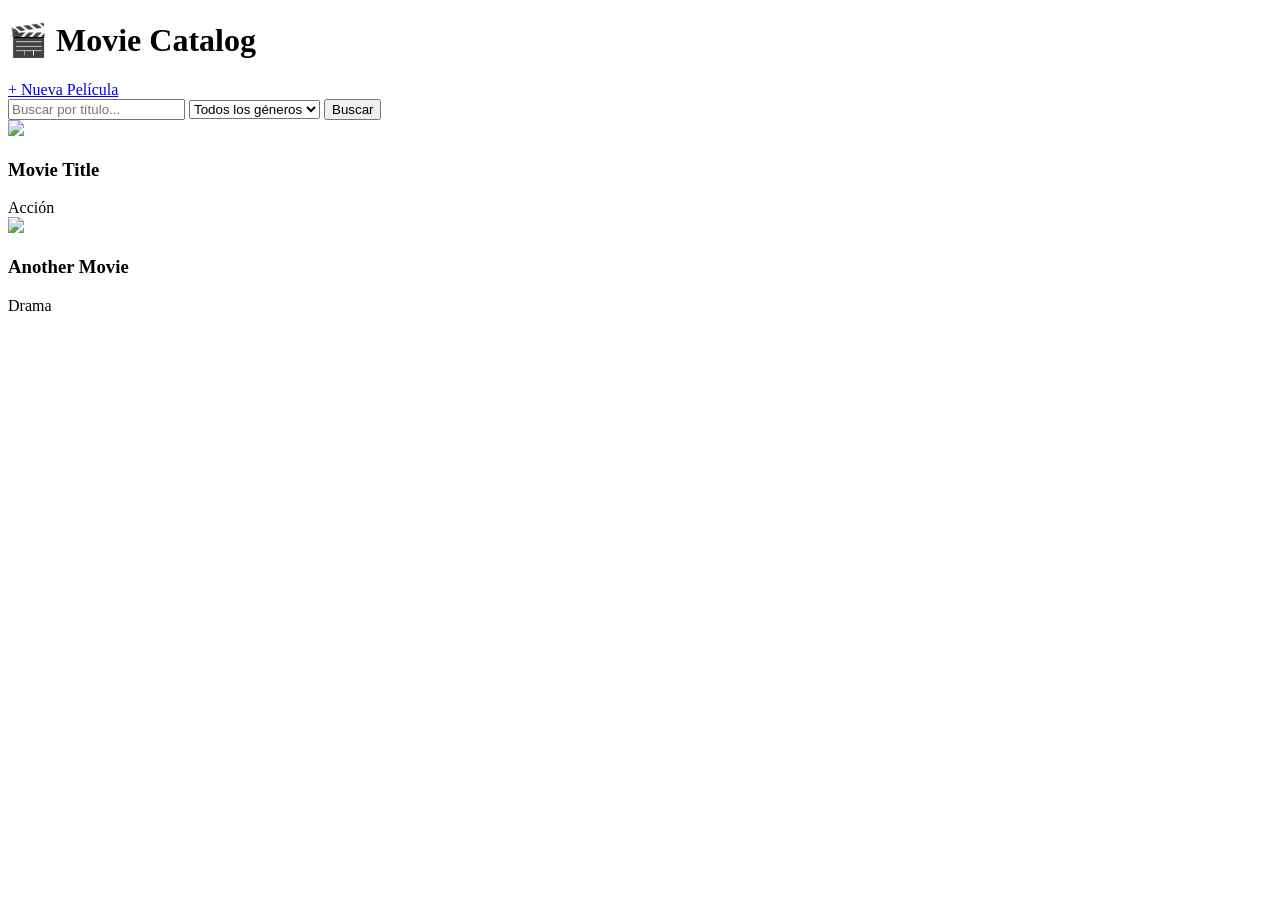
==== target/classes/templates/index.html @ 0c2e7ed7 "Commit parcial" ====
<!DOCTYPE html>
<html>
<head>
<meta charset="UTF-8">
<title>Movies</title>
<link rel="stylesheet" href="styles.css">
</head>
<body>

<div class="header">
<h1>🎬 Movie Catalog</h1>
<a class="btn" href="new-movie.html">+ Nueva Película</a>
</div>

<div class="search-bar">

<input type="text" placeholder="Buscar por título...">

<select>
<option value="">Todos los géneros</option>
<option>Acción</option>
<option>Drama</option>
<option>Comedia</option>
<option>Horror</option>
</select>

<button class="btn">Buscar</button>

</div>

<div class="movie-grid">

<div class="movie-card">
<a href="movie-detail.html">
<img src="https://via.placeholder.com/300x400">
</a>
<div class="movie-info">
<h3>Movie Title</h3>
<div class="genre">Acción</div>
</div>
</div>

<div class="movie-card">
<a href="movie-detail.html">
<img src="https://via.placeholder.com/300x400">
</a>
<div class="movie-info">
<h3>Another Movie</h3>
<div class="genre">Drama</div>
</div>
</div>

</div>

</body>
</html>
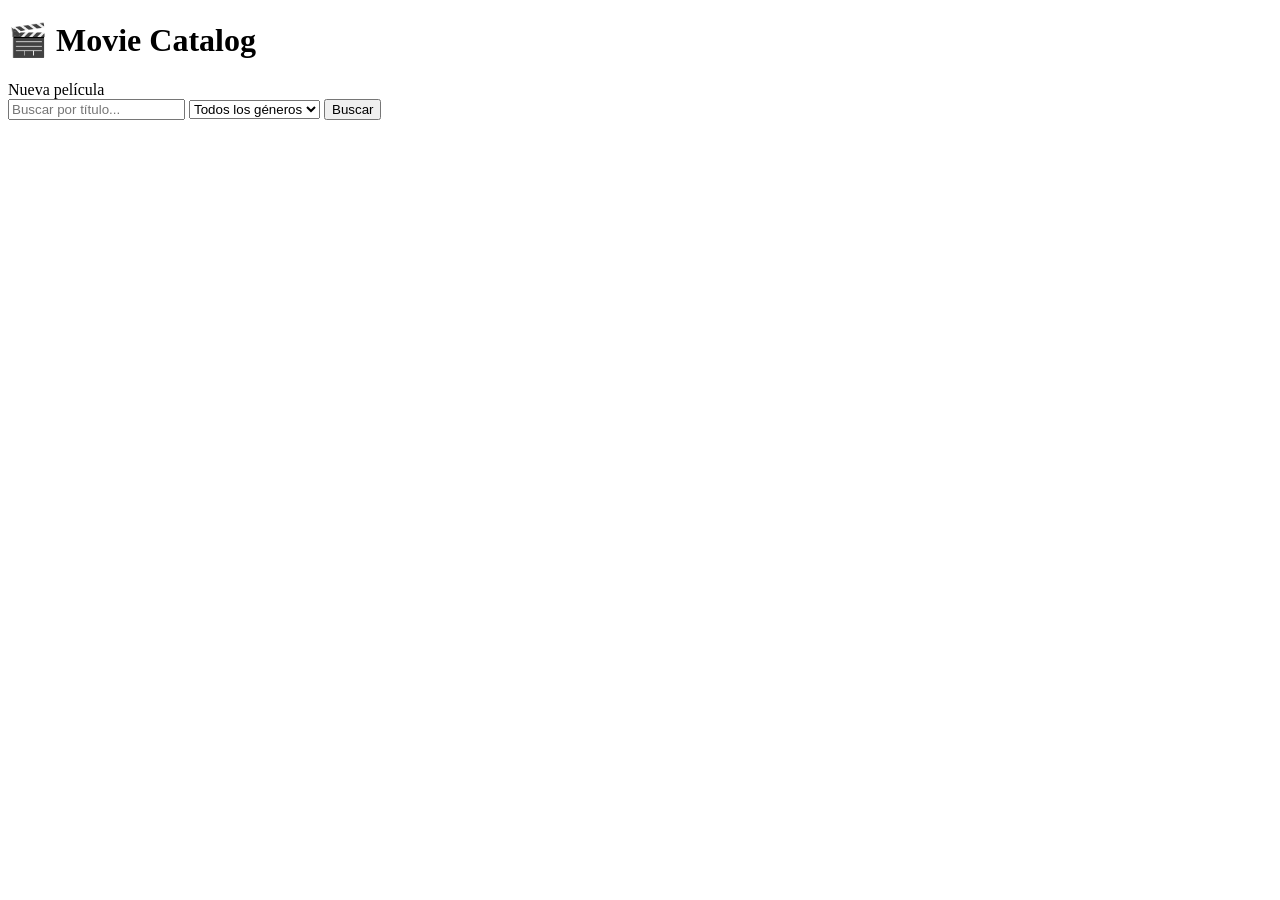
==== commit 03f99406: "Alta de películas" ====
--- a/target/classes/templates/index.html
+++ b/target/classes/templates/index.html
@@ -9,20 +9,20 @@
 
 <div class="header">
 <h1>🎬 Movie Catalog</h1>
-<a class="btn" href="new-movie.html">+ Nueva Película</a>
+    <a th:href="@{/createMovie}" class="btn">Nueva película</a>
 </div>
 
 <div class="search-bar">
 
 <input type="text" placeholder="Buscar por título...">
 
-<select>
-<option value="">Todos los géneros</option>
-<option>Acción</option>
-<option>Drama</option>
-<option>Comedia</option>
-<option>Horror</option>
-</select>
+    <select>
+        <option value="">Todos los géneros</option>
+        <option th:each="genre : ${genres}"
+                th:value="${genre.getId()}"
+                th:text="${genre.getName()}">
+        </option>
+    </select>
 
 <button class="btn">Buscar</button>
 
@@ -30,25 +30,17 @@
 
 <div class="movie-grid">
 
-<div class="movie-card">
-<a href="movie-detail.html">
-<img src="https://via.placeholder.com/300x400">
-</a>
-<div class="movie-info">
-<h3>Movie Title</h3>
-<div class="genre">Acción</div>
-</div>
-</div>
+    <div class="movie-card" th:each="movie : ${movies}">
+        <a th:href="@{/movie/{id}(id=${movie.id})}">
+            <img th:src="${movie.urlThumbnail}" th:alt="${movie.title}">
+        </a>
+        <div class="movie-info">
+            <h3 th:text="${movie.title}"></h3>
+            <!--<div class="genre" th:text="${movie.genre}"></div>-->
+        </div>
+    </div>
 
-<div class="movie-card">
-<a href="movie-detail.html">
-<img src="https://via.placeholder.com/300x400">
-</a>
-<div class="movie-info">
-<h3>Another Movie</h3>
-<div class="genre">Drama</div>
-</div>
-</div>
+
 
 </div>
 
